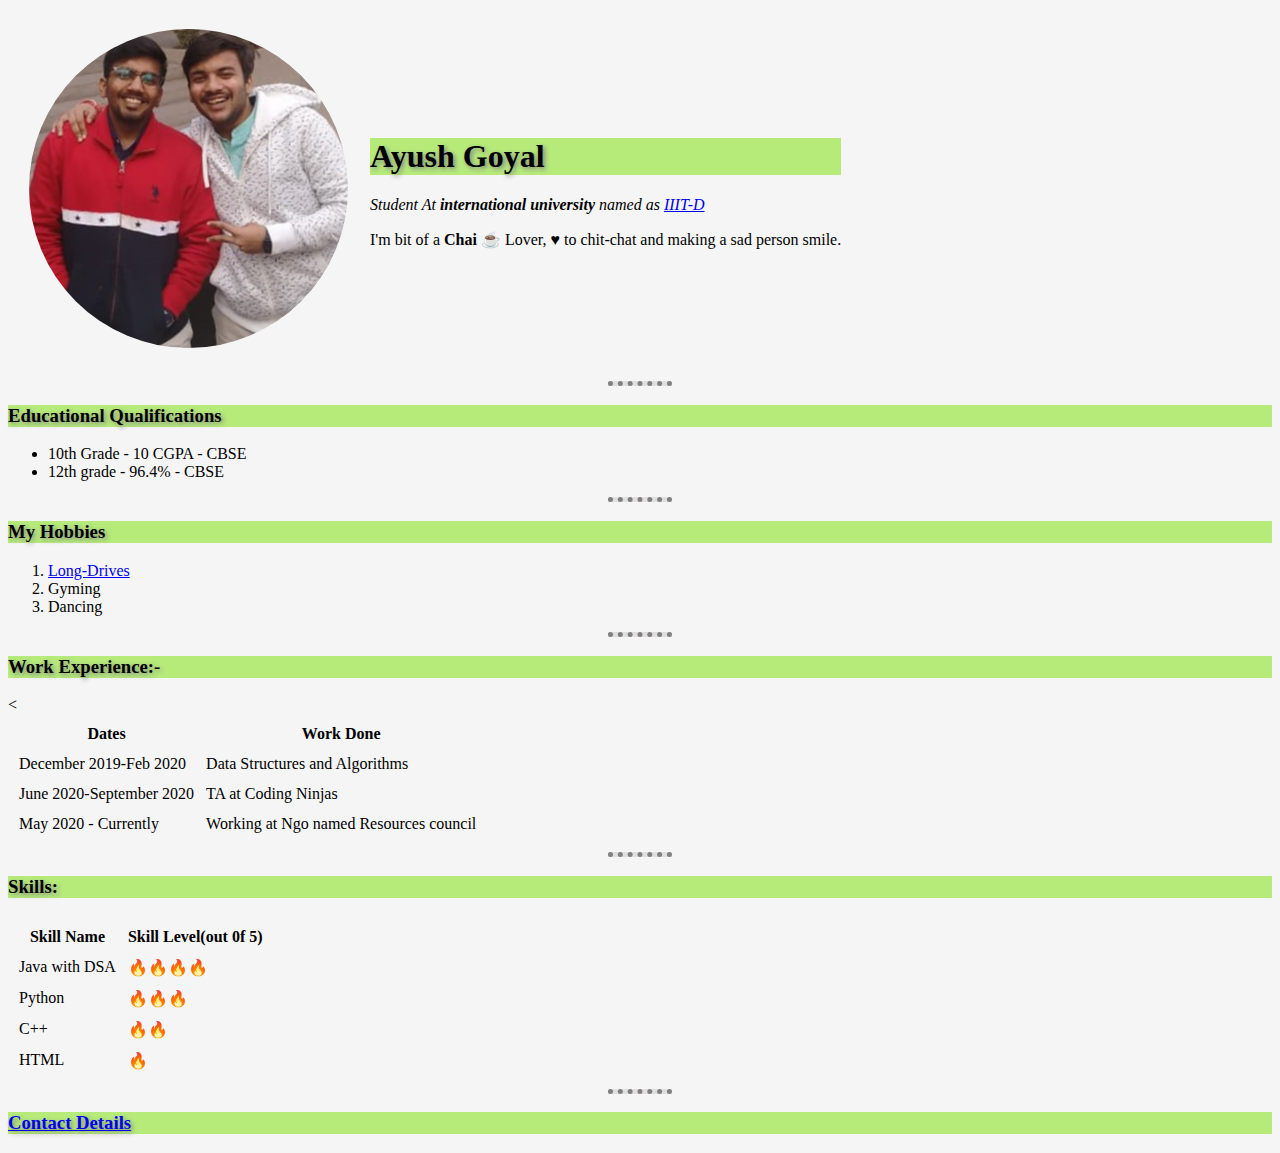
==== index.html @ 35cd57e7 "Initial commit" ====
<!DOCTYPE html>
<html lang="en" dir="ltr">
  <head>
    <meta charset="utf-8">
    <title> Ayush's Personal WebPage </title>
    <link rel="stylesheet" href="css/styles.css">
<!-- usedfor internal css styling -->
  <!--  <style>
    body{
      background-color: #f5f5f5;
    }
    hr{
    background-color: #E0DEDE;
   border-style: dotted none none;
   border-color:grey;
   border-width: 5px;
    width: 5%;

    }
  </style> -->
  </head>
  <body>
    <table cellspacing="20">
      <tr>
        <td><img src="Ayush.png" alt="Ayush's profile pic"></td>
        <td>  <h1>Ayush Goyal</h1>
          <p><em>Student At <strong>international university </strong> named as <a href="https://www.iiitd.ac.in/">IIIT-D</a></em></p>
          <p>I'm bit of a <strong>Chai ☕️</strong> Lover,  &#x2665 to chit-chat and making a sad person smile.</p></td>
      </tr>
    </table>
    <hr>
    <h3> Educational Qualifications </h3>
    <ul>
    <li> 10th Grade - 10 CGPA - CBSE </li>
    <li> 12th grade -  96.4%  - CBSE </li>
  </ul>
    <hr>
        <h3>My Hobbies</h3>
        <ol>
          <li><a href="https://encrypted-tbn0.gstatic.com/images?q=tbn%3AANd9GcQxfESFQZzFnPZjAxS5Qb6qlNzjopEiuM0Qi4zBaQWESIpQ1eIU&usqp=CAU">Long-Drives</a></li>
          <li>Gyming</li>
          <li>Dancing</li>
        </ol>
        <hr>
        <h3>Work Experience:-</h3>
        <table cellspacing='10'>
          <thead>
            <tr>
              <th><strong>Dates</strong></th>
              <th><strong>Work Done</strong></th>
            </tr>
          </thead>
          <tbody>
            <tr>
              <td>December 2019-Feb 2020</td>
              <td>Data Structures and Algorithms</td>
            </tr>
            <tr>
              <td>June 2020-September 2020</td>
              <td>TA at Coding Ninjas</td>
            </tr>
            <tr>
              <td>May 2020 - Currently</td>
              <<td>Working at Ngo named Resources council</td>
            </tr>
          </tbody>
        </table border="1">
<hr>
        <table cellspacing='10'>
          <h3>Skills:</h3>
          <thead>
            <tr>
              <th>Skill Name</th>
              <th>Skill Level(out 0f 5)</th>
            </tr>
          </thead>
            <tbody>
              <tr>
                <td>   Java with DSA</td>
                <td>🔥🔥🔥🔥</td>
      </tr>
      <tr>
        <td>Python</td>
        <td>🔥🔥🔥</td>
      </tr>
      <tr>
        <td>C++</td>
        <td>🔥🔥</td>
      </tr>
      <tr>
        <td>HTML</td>
        <td>🔥</td>
      </tr>
            </tbody>
        </table>
        <hr>
        <h3><a href="Contact.html">Contact Details </a></h3>
  </body>
</html>
---- css/styles.css ----
body{
  background-color: #f5f5f5;
}
hr{
background-color: #E0DEDE;
border-style: dotted none none;
border-color:grey;
border-width: 5px;
width: 5%;

}
h1,h2,h3{
  background-color: #b6eb7a;
  color: black;
  text-shadow: 2px 2px 5px grey;
}
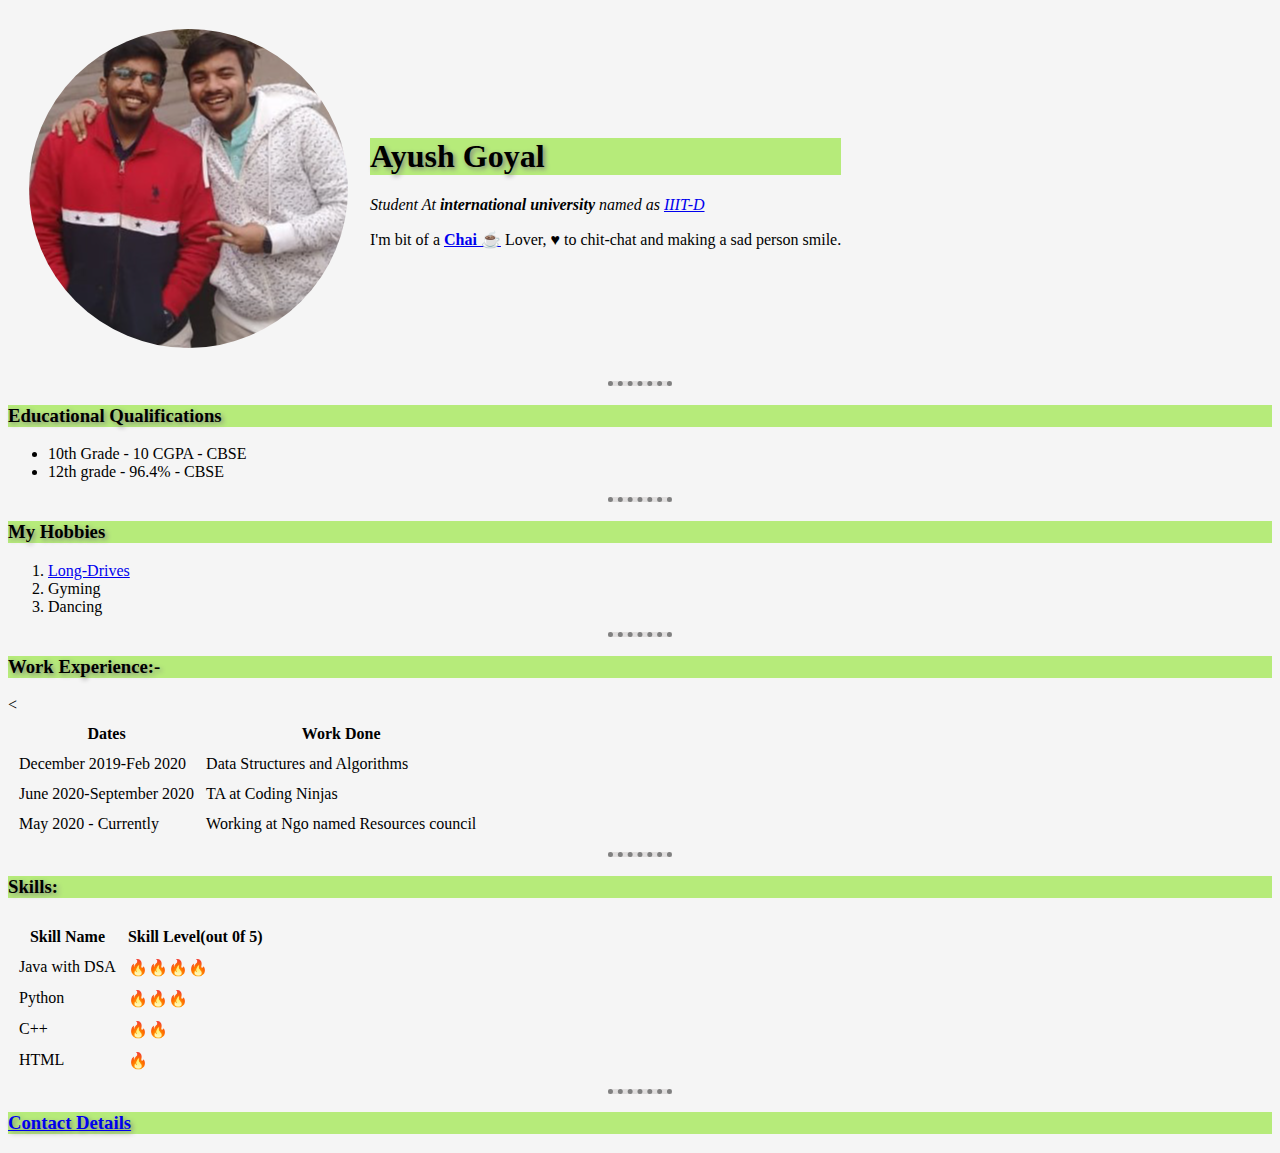
==== commit fa0eecf3: "Tea webpage made" ====
--- a/index.html
+++ b/index.html
@@ -25,7 +25,7 @@
         <td><img src="Ayush.png" alt="Ayush's profile pic"></td>
         <td>  <h1>Ayush Goyal</h1>
           <p><em>Student At <strong>international university </strong> named as <a href="https://www.iiitd.ac.in/">IIIT-D</a></em></p>
-          <p>I'm bit of a <strong>Chai ☕️</strong> Lover,  &#x2665 to chit-chat and making a sad person smile.</p></td>
+          <p>I'm bit of a <strong><a href="./Tea.html">Chai ☕️</a></strong> Lover,  &#x2665 to chit-chat and making a sad person smile.</p></td>
       </tr>
     </table>
     <hr>
